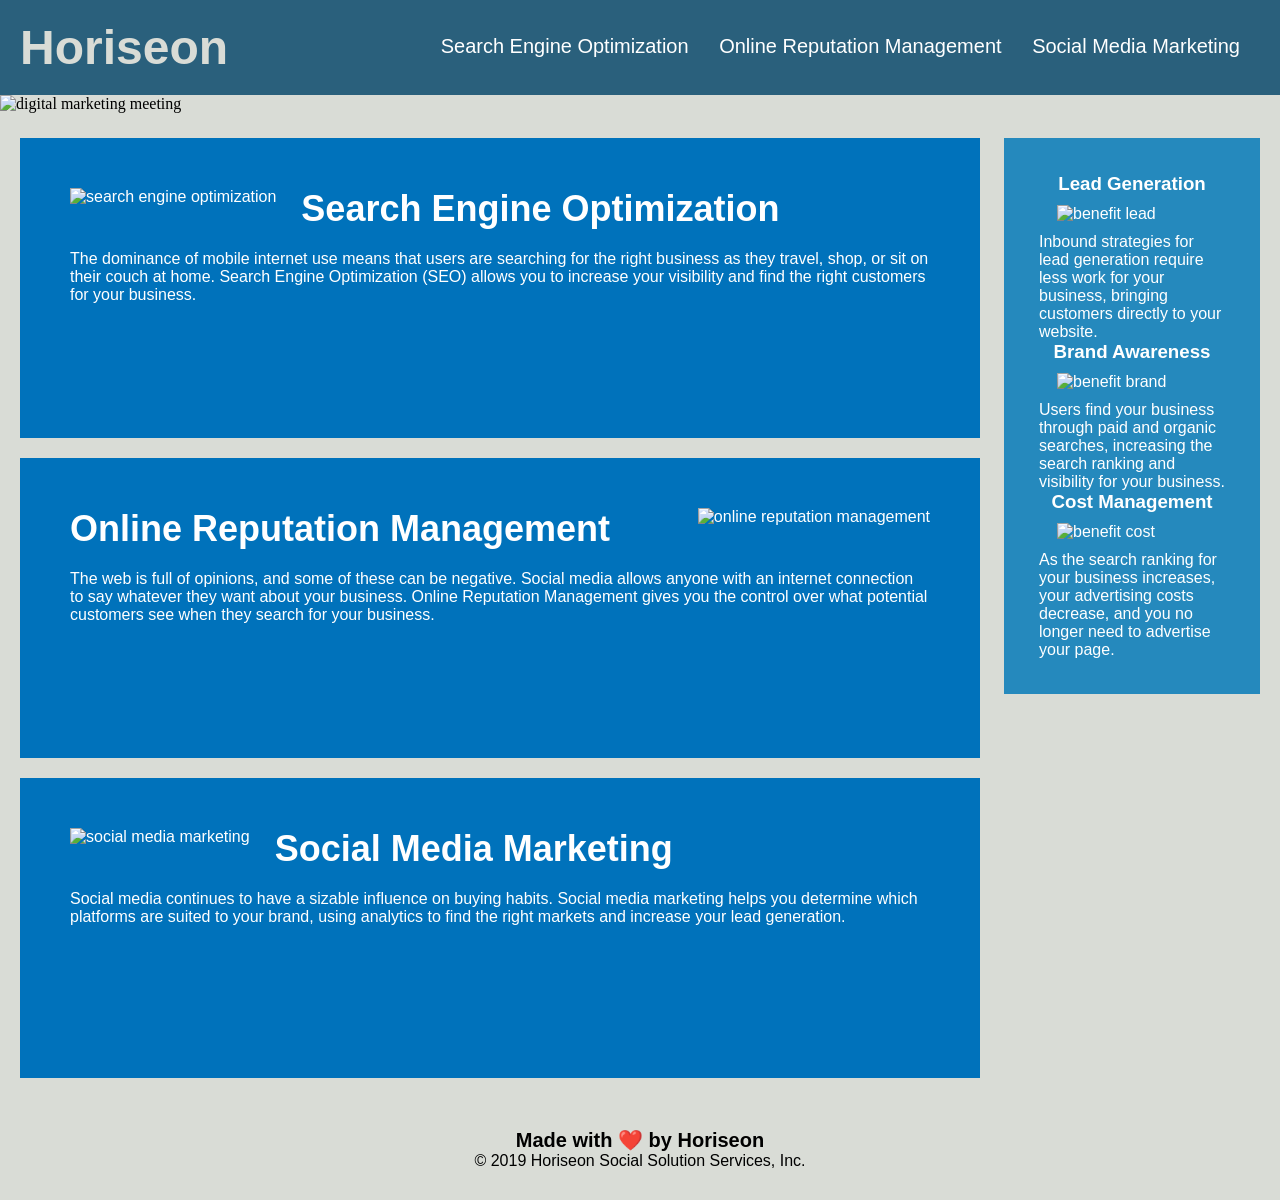
==== html/index.html @ 32471157 "trying to get the css to work" ====
<!DOCTYPE html>
<html lang="en-us">

<head>
    <meta charset="UTF-8" />
    <link rel="stylesheet" href="style.css">
    <!--linked my css file sheet-->
    <title>Horiseon</title>
    <!--changed title-->
</head>

<body>
    <div class="header">
        <h1>Hori<span class="seo">seo</span>n</h1>
        <div>
            <ul>
                <li>
                    <a href="#search-engine-optimization">Search Engine Optimization</a>
                </li>
                <li>
                    <a href="#online-reputation-management">Online Reputation Management</a>
                </li>
                <li>
                    <a href="#social-media-marketing">Social Media Marketing</a>
                </li>
            </ul>
        </div>
    </div>
    <div class="hero">
        <img src="C:\Users\maxev\hw1-Horiseon\images\digital-marketing-meeting.jpg" alt="digital marketing meeting" width="100%" height="800px">
    </div>
    <div class="content">
        <div id="search-engine-optimization" div class="search-engine-optimization">
            <!--added a div id to make link active-->
            <img src="C:\Users\maxev\hw1-Horiseon\images\search-engine-optimization.jpg" alt="search engine optimization" class="float-left" />
            <!--got the image to load and added an alt tag
                1.added a height / removed from css selector
                2.added a width / removed fromm css selector
            -->
            <h2>Search Engine Optimization</h2>
            <p>
                The dominance of mobile internet use means that users are searching for the right business as they travel, shop, or sit on their couch at home. Search Engine Optimization (SEO) allows you to increase your visibility and find the right customers for your
                business.
            </p>
        </div>
        <div id="online-reputation-management" class="online-reputation-management">
            <img src="C:\Users\maxev\hw1-Horiseon\images\online-reputation-management.jpg" alt="online reputation management" class="float-right" />
            <!--got the image to load and added an alt tag-->
            <h2>Online Reputation Management</h2>
            <p>
                The web is full of opinions, and some of these can be negative. Social media allows anyone with an internet connection to say whatever they want about your business. Online Reputation Management gives you the control over what potential customers see
                when they search for your business.
            </p>
        </div>
        <div id="social-media-marketing" class="social-media-marketing">
            <img src="C:\Users\maxev\hw1-Horiseon\images\social-media-marketing.jpg" alt="social media marketing" class="float-left" />
            <!--got the image to laod and added an alt tag-->
            <h2>Social Media Marketing</h2>
            <p>
                Social media continues to have a sizable influence on buying habits. Social media marketing helps you determine which platforms are suited to your brand, using analytics to find the right markets and increase your lead generation.
            </p>
        </div>
    </div>
    <div class="benefits">
        <div class="benefit-lead">
            <h3>Lead Generation</h3>
            <img src="C:\Users\maxev\hw1-Horiseon\images\lead-generation.png" alt="benefit lead" />
            <!--got image to load and added an alt tag-->
            <p>
                Inbound strategies for lead generation require less work for your business, bringing customers directly to your website.
            </p>
        </div>
        <div class="benefit-brand">
            <h3>Brand Awareness</h3>
            <img src="C:\Users\maxev\hw1-Horiseon\images\brand-awareness.png" alt="benefit brand" />
            <!--got image to load and added an alt tag-->
            <p>
                Users find your business through paid and organic searches, increasing the search ranking and visibility for your business.
            </p>
        </div>
        <div class="benefit-cost">
            <h3>Cost Management</h3>
            <img src="C:\Users\maxev\hw1-Horiseon\images\cost-management.png" alt="benefit cost" />
            <!--got image to load and added an alt tag-->
            <p>
                As the search ranking for your business increases, your advertising costs decrease, and you no longer need to advertise your page.
            </p>
        </div>
    </div>
    <div class="footer">
        <h4>Made with ❤️️ by Horiseon</h4>
        <!--changed tag size-->
        <p>
            &copy; 2019 Horiseon Social Solution Services, Inc.
        </p>
    </div>
</body>

</html>
---- html/style.css ----
* {
    box-sizing: border-box;
    padding: 0;
    margin: 0;
}

body {
    background-color: #d9dcd6;
}

.header {
    padding: 20px;
    font-family: 'Trebuchet MS', 'Lucida Sans Unicode', 'Lucida Grande', 'Lucida Sans', Arial, sans-serif;
    background-color: #2a607c;
    color: #ffffff;
}

.header h1 {
    display: inline-block;
    font-size: 48px;
    color: #d9dcd6;
    /*combined div header and h1 header together*/
}

.header div {
    padding-top: 15px;
    margin-right: 20px;
    float: right;
    font-family: 'Gill Sans', 'Gill Sans MT', Calibri, 'Trebuchet MS', sans-serif;
    font-size: 20px;
}

.header div ul li {
    display: inline-block;
    margin-left: 25px;
    list-style-type: none;
    /*combined header div ul and header div ul li together*/
}

a {
    color: #ffffff;
    text-decoration: none;
}

.hero {
    margin-bottom: 25px;
    background-size: cover;
    background-position: center;
    /*moved image to the html file along with height and width
        moved hero selector to sequential order
    */
}

.content {
    width: 75%;
    display: inline-block;
    margin-left: 20px;
    /*made sequential order*/
}

.search-engine-optimization {
    margin-bottom: 20px;
    padding: 50px;
    height: 300px;
    font-family: 'Gill Sans', 'Gill Sans MT', Calibri, 'Trebuchet MS', sans-serif;
    background-color: #0072bb;
    color: #ffffff;
    /*made sequential order*/
}

.online-reputation-management {
    margin-bottom: 20px;
    padding: 50px;
    height: 300px;
    font-family: 'Gill Sans', 'Gill Sans MT', Calibri, 'Trebuchet MS', sans-serif;
    background-color: #0072bb;
    color: #ffffff;
    /*made sequential order*/
}

.social-media-marketing {
    margin-bottom: 20px;
    padding: 50px;
    height: 300px;
    font-family: 'Gill Sans', 'Gill Sans MT', Calibri, 'Trebuchet MS', sans-serif;
    background-color: #0072bb;
    color: #ffffff;
    /*made sequential order*/
}

p {
    font-size: 16px;
    /*made sequential order*/
}

.search-engine-optimization img,
.social-media-marketing img {
    max-height: 200px;
    float: left;
    margin-right: 25px;
    /*added float selector to condense code*/
}

.online-reputation-management img {
    max-height: 200px;
    float: right;
    margin-left: 25px;
    /*added float selector to condense code*/
}

h2 {
    margin-bottom: 20px;
    font-size: 36px;
    /*moved selectors to be 1
    changed selector name*/
}

.benefits {
    margin-right: 20px;
    padding: 35px;
    /*changed padding to make site even on all boxes*/
    clear: both;
    float: right;
    width: 20%;
    height: 100%;
    font-family: 'Gill Sans', 'Gill Sans MT', Calibri, 'Trebuchet MS', sans-serif;
    background-color: #2589bd;
    /*moved benefit lead/brand/cost to this selector*/
    margin-bottom: 32px;
    color: #ffffff;
}

h3 {
    margin-bottom: 10px;
    text-align: center;
    /*moved h3 style sheets together
    changed selector name*/
}

.benefit-lead img,
.benefit-brand img,
.benefit-cost img {
    display: block;
    margin: 10px auto;
    max-width: 150px;
    /*condensed img selectors*/
}

.footer {
    padding: 30px;
    clear: both;
    font-family: 'Trebuchet MS', 'Lucida Sans Unicode', 'Lucida Grande', 'Lucida Sans', Arial, sans-serif;
    text-align: center;
    font-size: 20px;
    /*moved footer h2 style sheet into footer style sheet*/
}
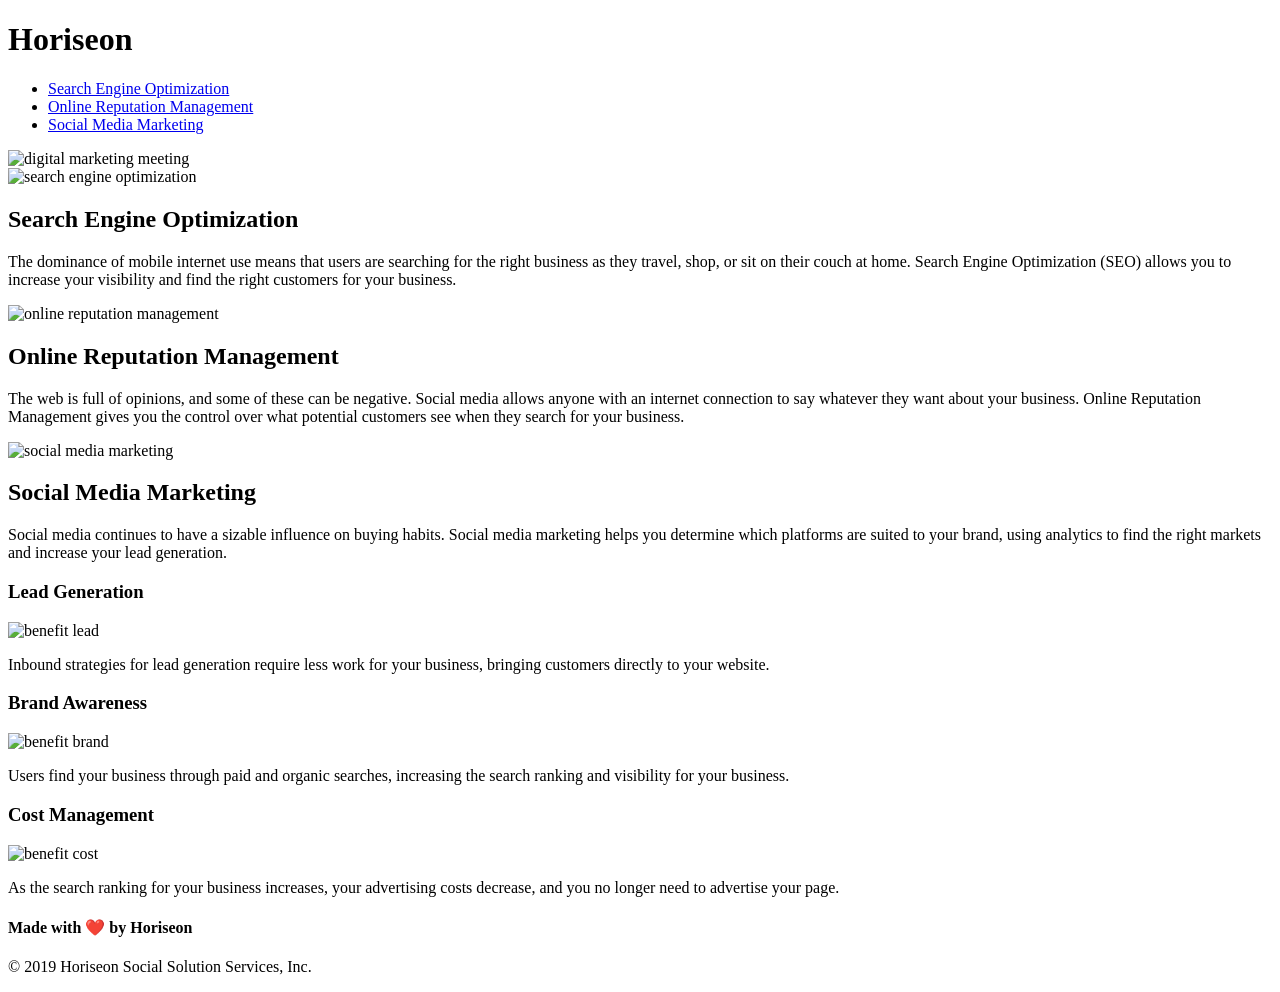
==== commit fdc84547: "same as last message" ====
--- a/html/index.html
+++ b/html/index.html
@@ -3,7 +3,7 @@
 
 <head>
     <meta charset="UTF-8" />
-    <link rel="stylesheet" href="style.css">
+    <link rel="stylesheet" href="C:\Users\maxev\hw1-Horiseon\html\style.css">
     <!--linked my css file sheet-->
     <title>Horiseon</title>
     <!--changed title-->
